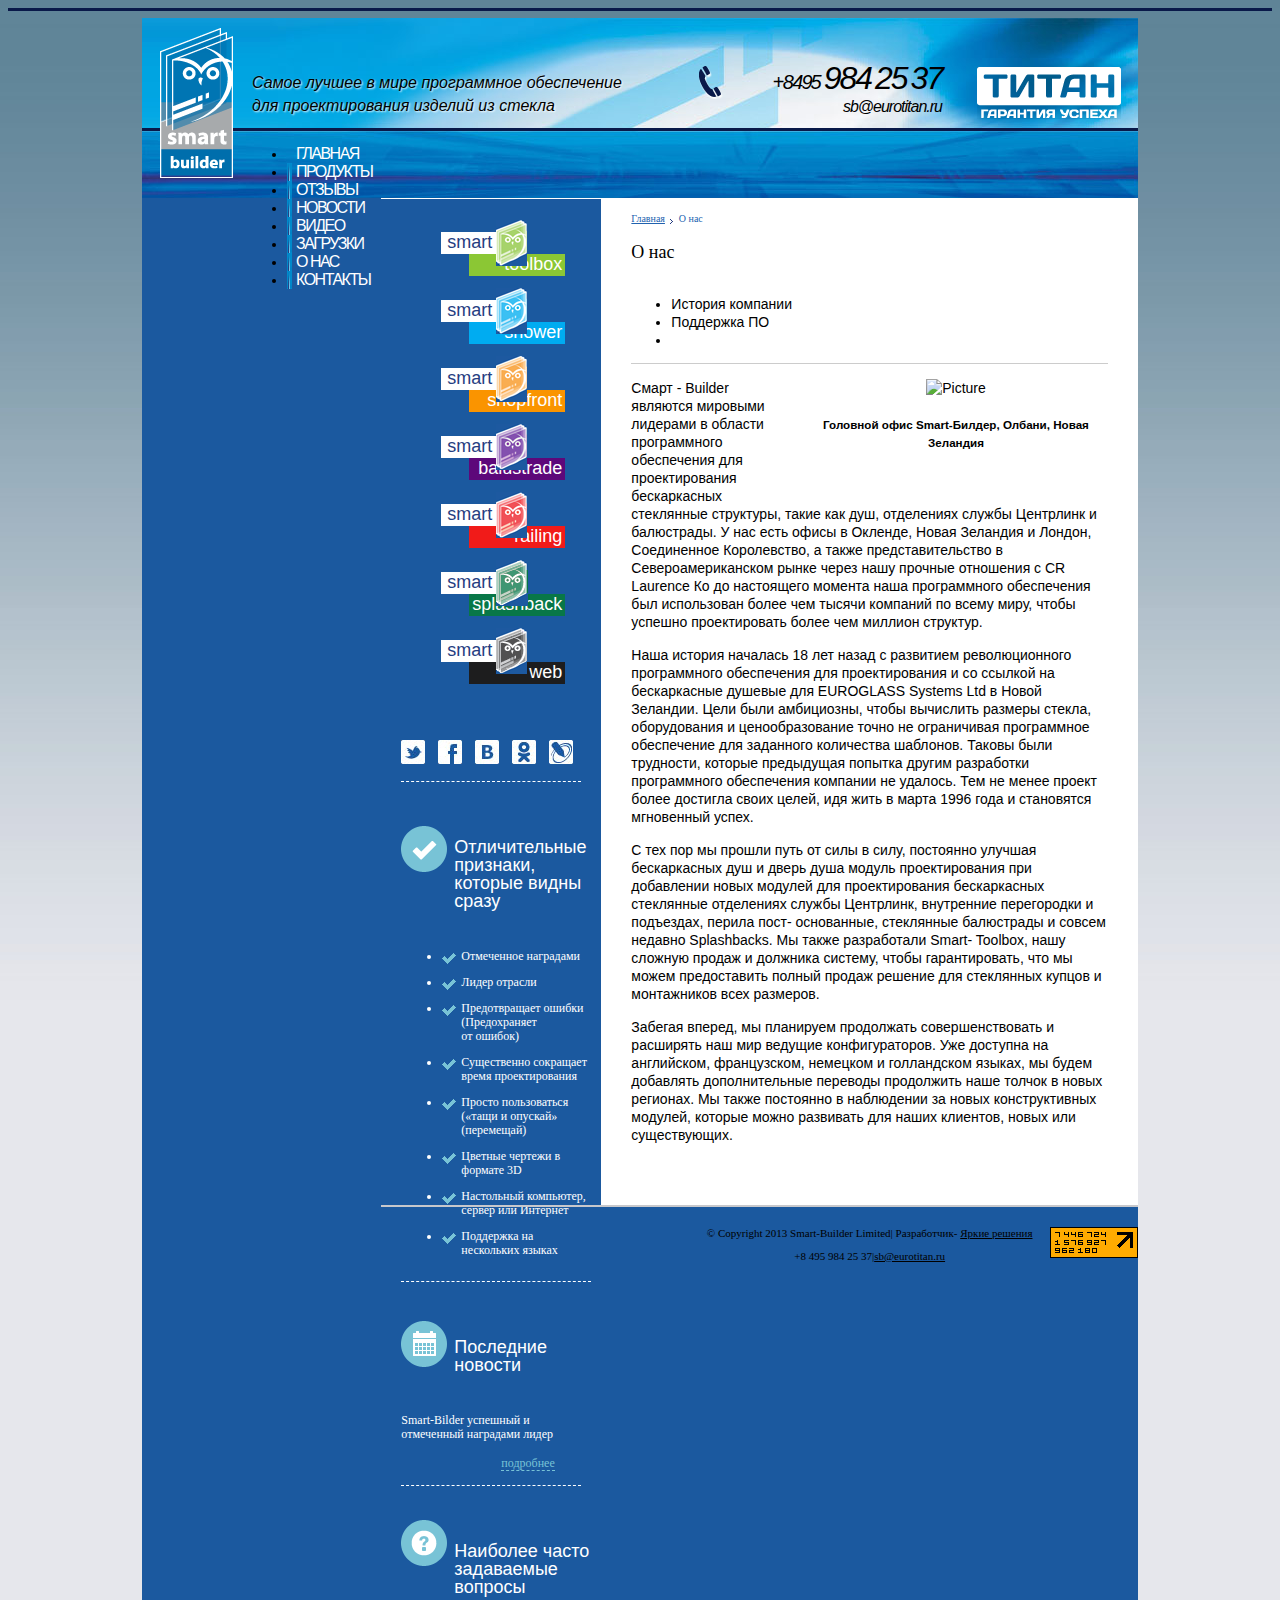
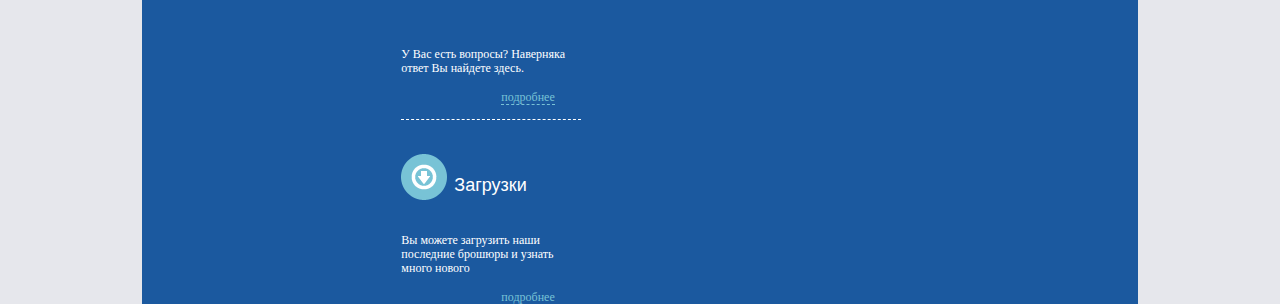
==== site/index_about.html @ ef4bef25 "change" ====
<!DOCTYPE html>
<html lang="en">
<head>
    <title>Home</title>
    <meta name = "format-detection" content = "telephone=no" />
    <meta charset="utf-8">
    <link rel="icon" href="images/favicon.ico" type="image/x-icon">
    <link rel="shortcut icon" href="images/favicon.ico" type="image/x-icon" />
    <link rel="stylesheet" type="text/css" media="screen" href="css/style.css">
    <script type="text/javascript" src="js/jquery.js"></script>
    <script type="text/javascript" src="js/superfish.js"></script>
	 <script type="text/javascript" src="js/tabs.js"></script>
	 <script src="js/script.js"></script>
	 <script type="text/javascript">
		$(window).load(function() {
			$( "#tabs" ).tabs();
		});
	 </script>
	<!--[if lt IE 8]>
   <div style=' clear: both; text-align:center; position: relative;'>
     <a href="http://windows.microsoft.com/en-US/internet-explorer/products/ie/home?ocid=ie6_countdown_bannercode">
       <img src="http://storage.ie6countdown.com/assets/100/images/banners/warning_bar_0000_us.jpg" border="0" height="42" width="820" alt="You are using an outdated browser. For a faster, safer browsing experience, upgrade for free today." />
    </a>
  </div>
<![endif]-->
    <!--[if lt IE 9]>
   	<script type="text/javascript" src="js/html5.js"></script>
    	<link rel="stylesheet" type="text/css" media="screen" href="css/ie.css">
    <![endif]-->
</head>
<body>
<div class="main">
<!--==============================header=================================-->
   	<header>
   		<a class="logo p_abs" href="index.html"><img src="images/6.png" alt="Picture"></a>
		<div class="header__top">
			<div class="wrapper">
				<div class="header_top__left f_left">Самое лучшее в мире программное обеспечение <br> для проектирования изделий из стекла</div>
				<div class="header_top__middle f_left">
					<div class="let_size1"><span class="let_size2">+ 8 495</span> 984 25 37</div>
					<span class="let_size3">sb@eurotitan.ru</span>
				</div>
				<div class="header_top__right f_left"href="/"><img src="images/5.png" alt="Picture"></div>
			</div>
		</div>
			
		<div class="header__bottom">			
			<nav class="f_left">
				<ul class="sf-menu">
					<li class="current bg_none"><a class="reg let" href="index.html">Главная</a></li>
					<li><a class="reg let" href="index-1.html">Продукты</a></li>
					<li><a class="reg let" href="index_testimonials.html">Отзывы</a></li>
					<li><a class="reg let" href="index_news.html">Новости</a></li>
					<li><a class="reg let" href="index-4.html">Видео</a></li>
					<li><a class="reg let" href="index-5.html">Загрузки</a></li>
					<li><a class="reg let" href="index_about.html">О нас</a></li>
					<li><a class="reg let" href="index-6.html">Контакты</a></li>
				</ul>
			
			</nav>
			<form id="search_form">
				<input type="text" class="search_text">
				<input type="submit" class="search_submit" value="">
			</form>
			<div class="clear"></div>
			
		</div>
    </header>
<!--==============================content================================-->
    <section id="content">
		<div class="wrapper">
			<div class="sitebar f_left sitebar__box text">
				
				<ul class="list1">
					<li><a href="#"><span class="list1_item">smart</span><img src="images/7.png" alt="Picture"><span class="list1_link lite_green">toolbox</span></a></li>
					<li><a href="#"><span class="list1_item">smart</span><img src="images/8.png" alt="Picture"><span class="list1_link blue">shower</span></a></li>
					<li><a href="#"><span class="list1_item">smart</span><img src="images/9.png" alt="Picture"><span class="list1_link orange">shopfront</span></a></li>
					<li><a href="#"><span class="list1_item">smart</span><img src="images/10.png" alt="Picture"><span class="list1_link purple">balustrade</span></a></li>
					<li><a href="#"><span class="list1_item">smart</span><img src="images/11.png" alt="Picture"><span class="list1_link red">railing</span></a></li>
					<li><a href="#"><span class="list1_item">smart</span><img src="images/12.png" alt="Picture"><span class="list1_link green">splashback</span></a></li>
					<li><a href="#"><span class="list1_item">smart</span><img src="images/13.png" alt="Picture"><span class="list1_link black">web</span></a></li>
				</ul>

				<div class="social_icons border_bottom">
					<a href="#"><img class="cont_pad" src="images/6.jpg" alt="Picture" /></a>
					<a href="#"><img src="images/7.jpg" alt="Picture"></a>
					<a href="#"><img src="images/8.jpg" alt="Picture"></a>
					<a href="#"><img src="images/9.jpg" alt="Picture"></a>
					<a href="#"><img src="images/10.jpg" alt="Picture"></a>
				</div >
				
				<div class="border_bottom mr_sitebar">
					<h4 class="title1 pd_top pad1">Отличительные признаки,<br>которые видны сразу</h4>
					<ul class="list2">
						<li class="img">Отмеченное наградами</li>
						<li class="img">Лидер отрасли</li>
						<li class="img">Предотвращает ошибки (Предохраняет <br> от ошибок)</li>
						<li class="img">Существенно сокращает время проектирования</li>
						<li class="img">Просто пользоваться («тащи и опускай» (перемещай)</li>
						<li class="img">Цветные  чертежи в формате 3D</li>
						<li class="img">Настольный компьютер, сервер или Интернет</li>
						<li class="img">Поддержка на нескольких языках</li>
					</ul>
				</div>
				
				<div class="border_bottom pd_bottom">
					<h4 class="title2 pad1">Последние новости</h4>
					<p>Smart-Bilder успешный и отмеченный наградами лидер</p>
					<a class="link_style" href="#">подробнее</a>
				</div>
				
				<div class="border_bottom pd_bottom">
					<h4 class="title3 pad1">Наиболее часто задаваемые вопросы</h4>
					<p>У Вас есть вопросы? Наверняка ответ Вы найдете здесь.</p>
					
					<a class="link_style" href="index_questions.html">подробнее</a>
				</div>
				
				<h4 class="title4 pad1">Загрузки</h4>
				<p>Вы можете загрузить наши последние брошюры и узнать много нового</p>
				<a class="link_style" href="#">подробнее</a>

			</div>
				<div class="content_box wrapper">
					<div class="breadcrump">
						<a class="link_style1 link_style2">Главная</a>
						<a class="link_style2 link_news_item" href="#">О нас</a>
						
					</div>
					<h1 class="smart_about_title1"> О нас</h1>
					<div id="tabs">
						<div class="tabs_navigation">
							<ul class="tabs_list">
								<li><a href="#tabs-1">История компании</a></li>
								<li><a href="#tabs-2">Поддержка ПО</a></li>
								<li><a href="#tabs-3"></a></li>
							</ul>
							<div class="clear"></div>
						</div>
					</div>
					<!-- Content Panel 1-->
					<div id="tabs-1">
						<div class="container_smart_about">
							<p class=" container_smart_about_box">
								<div class="container_smart_about_img f_right  al_center">
									<img src="images/smart_about_1.jpg" alt="Picture">
									<h5>Головной офис Smart-Билдер, Олбани, Новая <br> Зеландия </h5>
								</div>
							Смарт - Builder являются мировыми лидерами в области
							программного обеспечения для проектирования бескаркасных 
							стеклянные структуры, такие как душ, отделениях службы Центрлинк
							и балюстрады. У нас есть офисы в Окленде, Новая Зеландия и Лондон, Соединенное
							Королевство, а также представительство в Североамериканском рынке через нашу прочные
							отношения с CR Laurence Ко до настоящего момента наша программного обеспечения
							был использован более чем тысячи компаний по всему миру, чтобы успешно проектировать 
							более чем миллион структур.</p>
							<p> Наша история началась 18 лет назад с развитием революционного программного 
							обеспечения для проектирования и со ссылкой на бескаркасные душевые для EUROGLASS 
							Systems Ltd в Новой Зеландии. Цели были амбициозны, чтобы вычислить размеры стекла, 
							оборудования и ценообразование точно не ограничивая программное обеспечение для
							заданного количества шаблонов. Таковы были трудности, которые предыдущая попытка другим
							разработки программного обеспечения компании не удалось. Тем не менее проект более
							достигла своих целей, идя жить в марта 1996 года и становятся мгновенный успех.</p>
							<p>С тех пор мы прошли путь от силы в силу, постоянно улучшая бескаркасных душ и дверь
							душа модуль проектирования при добавлении новых модулей для проектирования бескаркасных
							стеклянные отделениях службы Центрлинк, внутренние перегородки и подъездах, перила 
							пост- основанные, стеклянные балюстрады и совсем недавно Splashbacks. Мы также 
							разработали Smart- Toolbox, нашу сложную продаж и должника систему, чтобы гарантировать,
							что мы можем предоставить полный продаж решение для стеклянных купцов и монтажников всех
							размеров.</p>
							<p>Забегая вперед, мы планируем продолжать совершенствовать и расширять наш мир ведущие 
							конфигураторов. Уже доступна на английском, французском, немецком и голландском языках,
							мы будем добавлять дополнительные переводы продолжить наше толчок в новых регионах. Мы 
							также постоянно в наблюдении за новых конструктивных модулей, которые можно развивать
							для наших клиентов, новых или существующих.
							
								
								
							
						</div>
					</div>
					<!-- Content Panel 1 END-->
					
					<!-- Content Panel 2-->
					<div id="tabs-2">
						
					</div>
					<!-- Content Panel 2 END-->
					
					<!-- Content Panel 3-->
					<div id="tabs-3">
					</div>
					<!-- Content Panel 3 END-->
				
				</div>
 <!--==============================footer=================================-->
    <footer class="p_rel">
		<div class="footer_box ">
		© Copyright 2013 Smart-Builder Limited| Разработчик- <a href="#">Яркие решения</a>
		<p>+8 495 984 25 37|<a href="#">sb@eurotitan.ru</a></p>
		</div>
		<div class="footer_img p_abs"><img src="images/18.png" alt="Picture"></div>
		
    </footer>
  </div>
</body>
</html>
---- site/css/style.css ----
@import "../css/reset.css";
@import "../css/superfish.css";
@import "../css/flexslider.css";
@import "../css/sveta.css";
article,aside,audio,canvas,command,datalist,details,embed,figcaption,figure,footer,header,hgroup,keygen,meter,nav,output,progress,section,source,video{display:block}mark,rp,rt,ruby,summary,time{display:inline}
/* Global properties ======================================================== */
html {width:100%}
html, body{height:100%;}
body {
  font-family:Verdana, sans-serif;
  font-size:14px;
  line-height:18px;
  color:#000;
  min-width:960px;
  background:url(../images/body_bg.jpg) 50% 0 repeat-x #e6e7ec;
  -webkit-text-size-adjust: none;
  border-top: 3px solid #091949;
  padding-top: 7px;
}

/*----------------------> Basic Classes <------------------*/
.reg {text-transform:uppercase;}
.f_left {float:left;}
.f_right {float:right;}
.al_right {text-align:right;}
.al_center {text-align:center;}
.main{margin:0 auto;width: 996px;}
.it{font-style:italic;}
.let{letter-spacing:-1.5px;}
.let1{letter-spacing:-0.5px;}

/*----------------------> Indents Zero <------------------*/

.m_bot_zero{ margin-bottom:0 !important;}
.m_left_zero{ margin-left:0 !important;}
.p_bot_zero{ padding-bottom:0 !important;}
.p_left_zero{ padding-left:0 !important;}

/*----------------------> Positions <------------------*/
.p_abs{position: absolute;}
.p_rel{position: relative;}
.p_fix{position: fixed;}
.clear {clear:both;width:100%;line-height:0;font-size:0;}
.wrapper {overflow:hidden}
.f_elem *:first-child{margin-top: 0 !important;}
.f_elem1 *:first-child{margin-top: 0 !important;border: none !important;}

.bg_none{ background:none !important;}

/*----------------------> Displays <------------------*/

.d_block{ display:block;}
.d_in-block{ display:inline-block;}

/*----------------------> Basic Colors <------------------*/
.lite_green{
background:#8bc734;
}
.blue{
	background:#00acf1;
}
.orange{
	background:#fa9400;
}
.purple{
	background:#5d087a;
}
.red{
	background:#f11b19;
}
.green{
	background:#087747;
}
.black{
	background:#1d1d1e;
}
.letter_color{
	color:#7695c6;
}
/*----------------------> Links And buttons <------------------*/
.fn_weight{
	font-weight:bold;
}
a {
  color:#000000;
  outline:none;
  text-decoration:none;
  cursor:pointer;
}
a:hover{
  color: #2162af;
}
 .link_style:hover a{
  color:#fff;
  text-decoration:none;
}
.link_style{
	/*font:18px Arial;*/
	color:#78c3d6;
	border-bottom:1px dashed #78c3d6;
	margin-left:100px;
}

.link_style:hover {
    color: #fff;
    border-color: #fff;
}
.link_style1{
	text-decoration:underline;
}
.link_style2{
	font:10px Verdana;
	color:#2162af;
}

.button{
  display:inline-block;
  padding:0 0 0 0;
  margin: 0 0 0 0;
  font-size: px;
  line-height: px;
  color:#;
 }
.button:hover{
  background:;
  color:#000;
}
.link_m_top{
	margin-top:46px;
}
.content_box a:hover{
  color: #091949;
}

/*======================> Header <======================*/

header {position: relative;}
header h1{}
header h1 a {
  display:block;
  width:278px;
  height:85px;
  background:url(../images/logo.png) 0 0 no-repeat;
  text-decoration:none;
  text-indent:-9999px;
}
.header__top{
	height:110px;
	background:url(../images/1.jpg);
	border-bottom:3px solid #091949;
}
.header_top__middle{
	width:251px;
	letter-spacing:-1px;
	padding:42px 0 0 21px;
	font-style: italic;
	text-align: right;
	word-spacing: -3px;
	background: url("../images/16.png") 27px 46px no-repeat;	
}
 .header_top__middle span{
    display: inline-block;
    padding-top: 10px;
}
 .header_top__middle .let_size1{
    margin-bottom: -3px;
    letter-spacing: -2px;
}

.header_top__left{
	width: 418px;
	padding: 53px 0px 0 110px;
	text-shadow: 1px 1px 2px white;
	font-size: 16px;
	line-height: 23px;
	font-style: italic;	
}

.header_top__right{
	width:150px;
	padding:49px 0 0 35px;
}
.header__bottom{
	height:67px;
	background:url(../images/2.jpg);
}
.logo{
	top: 10px;
	left:18px;
}
.seach{
	padding:17px 17px 0 0;
}

#search_form{
  background: url("../images/search_form.png") no-repeat;
  width: 213px;
  height: 34px;
  float: right;
  margin: 17px 17px 0 0 ;
  overflow: hidden;
}

.search_text{
  border: none;
  background: none;
  float: left;
  margin: 0;
  width: 165px;
  color: #fff;
  font-family:Verdana, sans-serif;
  font-size:14px;
  line-height:18px;
  padding: 7px 0 0 10px;
}

.search_submit{
  width: 34px;
  height: 34px;
  cursor: pointer;
  float: right;
  margin: 0;
  outline: none;
  border: none;
  background: url("../images/search_icon.png") 6px 9px no-repeat;
}

.header__bottom{
	padding-left:105px;
}
.header__bottom nav li a {
	font:16px Arial;
	color:#fff;
	padding:24px 9px 10px;
}
.header__bottom li{
	background:url(../images/14.png) 0 0 no-repeat;
	background-position:0 0px;
}
.header__bottom nav li a:hover{
  color: #000;
}
.let_size1{
	font-size: 32px;
	line-height: 36px;
	letter-spacing:-1px;
}
.let_size2{
	font-size:20px;
	line-height: 24px;
}
.let_size3{
	font-size:16px;
	margin-top:-5px;
}

/*=====================> Content ========================*/
#content {
	padding:0px 0px 0px 0px;
	min-height: 1500px;
	background:#1b599f;
}
.cont_pad{
	padding:0 0 0 0 !important;
}
.cont_pad{padding:0 0 0 0 !important;}

  .tabs_navigation{
    border-bottom: 1px solid #cccccc;
  }
    .ui-tabs-nav li{
      float: left;
      border-radius: 5px 5px 0 0;
      margin: 0 1px;
      background: #f5f5f5;
      position: relative;
      box-shadow: inset 0 5px 5px #e7e7e7;
    }
    .ui-tabs-nav li:first-child{width: 79px;}
    .ui-tabs-nav li a{
      display: block;
      padding: 11px 14px 7px;
      font-size: 12px;
      color: #565656;
    }
    .ui-tabs-nav li.ui-state-active{
      background-color: #78c3d6;
      box-shadow: inset 0 5px 5px #45adc7;
    }
      .ui-tabs-nav li.ui-state-active:after{
        display: block;
        position: absolute;
        left: 50%;
        bottom: -5px;
        background: url("../images/active_stripe.png") no-repeat;
        width: 10px;
        height: 5px;
        margin: 0 0 0 -5px;
        content: "";
	}
		.ui-tabs-nav li.ui-state-active a{
        color: #091949;
	}
  .ui-tabs-panel{
    padding: 25px 0;
  }
.sitebar{
	width:180px;
	color:#fff;
	border-top:1px solid #fff;
}
.sitebar__box{
	padding:21px 20px 0 20px;
}
.content_box{
	background:#ffffff;
	padding:5px 30px 46px 30px;
}
.breadcrump{
  padding: 5px 0 5px;
}
.list4_item1 .img, .list4_item2 .img {
	padding-left:20px;
}
.list4_item1{
	padding-bottom:15px;
}
.list4_item2{
	padding-bottom:30px;
}
.content_box span  {
	display:inline-block;
	margin-bottom:5px;
}
.container_box1{
	background:#dd6717;
	border-radius:10px;
	width:246px; 
	margin:20px -20px 20px 0px;
	padding:20px 32px 0px 18px;
}
.list5_item{
	padding-bottom:20px;
}
.container_box2{
	background:#0081b6;
	border-radius:10px;
	width:380px;
	padding:24px 40px 16px 20px;
}
.social_icons{
	padding:20px 0 14px 0;
}
.social_icons img{
	padding-left:10px;
}
.social_icons img :first-child{
	padding-left:0px;
}
.border_bottom{
	border-bottom:1px dashed #fff;
}
.br_none{
	border-right:none !important;
}
.pd_bottom{
	padding-bottom:15px;
}
.content_box table{
	width:100%;
	margin-bottom:10px;
}
.content_box table,.list7{
	font:12px Verdana;
	line-height:18px;
}
.cont_title2{
	padding-bottom:15px;
}
.content_box table tr {
	height:30px;
	border-bottom:1px solid #cccccc !important;
	border-top:1px solid #cccccc !important;
	padding:10px 0 10px 10px;
}
.mr_sitebar{
	margin-right:-10px;
}


/*=====================> Paragraphs ========================*/

p {margin-bottom:15px;}
.p1{ padding-bottom:45px;}
.p2{ padding-bottom:60px;}
.p3{ padding-bottom:50px;}
.p4{ padding-bottom:30px;}
.p5{ padding-bottom:15px;}
.p6{ padding-bottom:45px;}
.p7{ margin-bottom:30px;}
.p8{ margin-bottom:5px;}
.p9{ margin-bottom:46px !important;}
/*=====================> Lists ========================*/
.list1{

}
.list1  img{
	position:absolute;
	top:-4px;
	left:55px;
}
.list1 li{
	display:inline-block;
	margin-bottom:24px;
}
.list1 a{
	position:relative;
	padding:8px 0 5px;
	text-align:left;
	font:18px Arial;
}

.list1_item, .list1_link{
	display:inline-block;
	height:22px;
}
.list1_item{
	padding-left:6px;
	width:50px;
	background:#fff;
	text-align:left;
	color:#263d81;
}
.list1_link{
	width:93px;
	text-align:right;
	color:#fff;
	margin-left:28px;
	padding-right:3px;
}
.list2{}
.list2 li{
  padding:0 0 12px 20px;
}
.img{
	background:url(../images/15.png)0 3px no-repeat;
}
.list2 a{}

.list3{}
.list3 li{
  background:url(../images/15.png) no-repeat;
  padding-left:20px;
 }



/*=====================> Titles ========================*/
h1{
	font:18px Verdana;
	line-height:18px;
}
h2,h3,h4{
  font-weight:normal;
}
h3{
	font:14px Verdana;
	line-height:18px;
	color:#fff;
	font-weight:bold;
}
 h3{
	padding-bottom:10px;
}
h4{
	font-family:Arial, sans-serif;
    font-size:18px;
    line-height:18px;
    color:#fff;
}
h4.pad1{
	padding: 32px 0 15px 53px;
}
.pd_top{
	padding-top:20px;
}
.title1{
	background:url(../images/1.png)0 20px no-repeat;
}

.title2{
	 background:url(../images/2.png)0 15px no-repeat;
}
.title3{
	 background:url(../images/3.png)0 10px no-repeat;
	 display:inline-block;
	 width:140px;
}
.title4{
	 background:url(../images/4.png)0 10px no-repeat;
}

.text{
	font:12px Verdana;
	line-height:14px;
	color:#fff;
	font-style:Regular;
}
.title2.icon1{

}
.title2.icon2{
  
}
.t_ind{ margin-bottom:px;}
.t_ind1{ margin-bottom:px;}
.t_ind2{ margin-bottom:px;}

.cont_title1{
  margin-bottom: 17px;
}

/*================================>> GOOGLE FONTS  <<========================================*/



/*================================>> hovers <<========================================*/
a{
    -webkit-transition: all 0.7s ease;
    -moz-transition: all 0.7s ease;
    -o-transition: all 0.7s ease;
    transition: all 0.7s ease;
}
a:hover{
    -webkit-transition: all 0.3s ease;
    -moz-transition: all 0.3s ease;
    -o-transition: all 0.3s ease;
    transition: all 0.3s ease;
}
/*================================>> Contact Form <<========================================*/
#contact-form {
  padding:0px 0 0 0;
  position: relative;
}
#contact-form .success{
  display: block;
  position: absolute;
  width: 100%;
  top: 0;
  left:0;
  z-index: 99;
  background: #fff;
  border: 1px solid #000;
  text-align: center;
  padding: 20px 0;
}
#contact-form textarea, #contact-form input {
  margin:0;
  font-size:12px;
  border:1px solid #e7e7e7;
  color:#969696;
  padding:7px 10px;
  outline:none;
  position:relative;
  font-family:Arial, Helvetica, sans-serif;
  background:#fff;
  -webkit-box-sizing: border-box;
  -moz-box-sizing: border-box;
  box-sizing: border-box;
}
#contact-form input {
  width:347px;
}
#contact-form textarea {
  overflow:auto;
  width:433px;
  height:172px;
  resize:none;
  float:left;
  margin: 0 0 0 0;
}
  
#contact-form label {
  display:inline-block;
  position: relative;
  min-height:45px;
  overflow:hidden;
 }
#contact-form label.message {
  display:block;
  padding-bottom:0;
}
#contact-form .button {
  margin-left:8px;
}
#contact-form .error, #contact-form .empty, #contact-form .success {display:none;}
#contact-form .error, #contact-form .empty {
  text-align:left;
  color:red;
  font-size:11px;
  position: absolute;
  right: 10px;
  top: 5px;
}
#contact-form .buttons2 {
  overflow:hidden;
  text-align:right;
  position:relative;
  clear:both;
  padding-top:25px;
}
#contact-form .buttons2 a {
	cursor:pointer;
	margin-top:0;
	text-align:center;
}
#contact-form span{
  display:block;
  margin: 0px 0 0 5px;
 }

.map_wrapper{
  overflow:hidden;
  display:inline-block;
  margin-bottom:26px;
}


/*================================>> Contacts Info <<========================================*/
#map_canvas {
   width:411px;
   height:237px;
}
.adress{}
.adress span{
  display:inline-block;
  width:74px;
}
.adress dt{ margin-bottom:14px;}

.demo{}
.demo:hover{ text-decoration:underline;}
/*
<dl class="adress">
  <dt><strong>8901 Marmora Road,<br>Glasgow, D04 89GR.</strong></dt>
  <dd><span>Freephone:</span>+1 800 559 6580</dd>
  <dd><span>Telephone:</span>+1 800 603 6035</dd>
  <dd><span>FAX:</span>+1 800 889 9898</dd>
  <dd>E-mail: <a href="#" class="demo">mail@demolink.org</a></dd>
</dl>
<div class="social">
	<a href="#" title="RSS"><img src="images/soc1.png" alt=""></a>
	<a href="#" title="Twitter"><img src="images/soc2.png" alt=""></a>
	<a href="#" title="Facebook"><img src="images/soc3.png" alt=""></a>
	<a href="#" title="Google +"><img src="images/soc4.png" alt=""></a>
</div>
*/

/*================================>> Footer <<========================================*/
footer {
	font:11px Verdana;
	text-align:center;
	border-top:2px solid #c7c8cc;
	padding:20px 0 34px 0;
	color:#000;
}
footer  a{
	text-decoration:underline;
	color:#000;
}

.footer_img{
	right:0;
	top:20px;
}
footer .social a:first-child{margin: 0 0 0 0;}
footer .social a:hover img{
  margin-top:-32px;
}
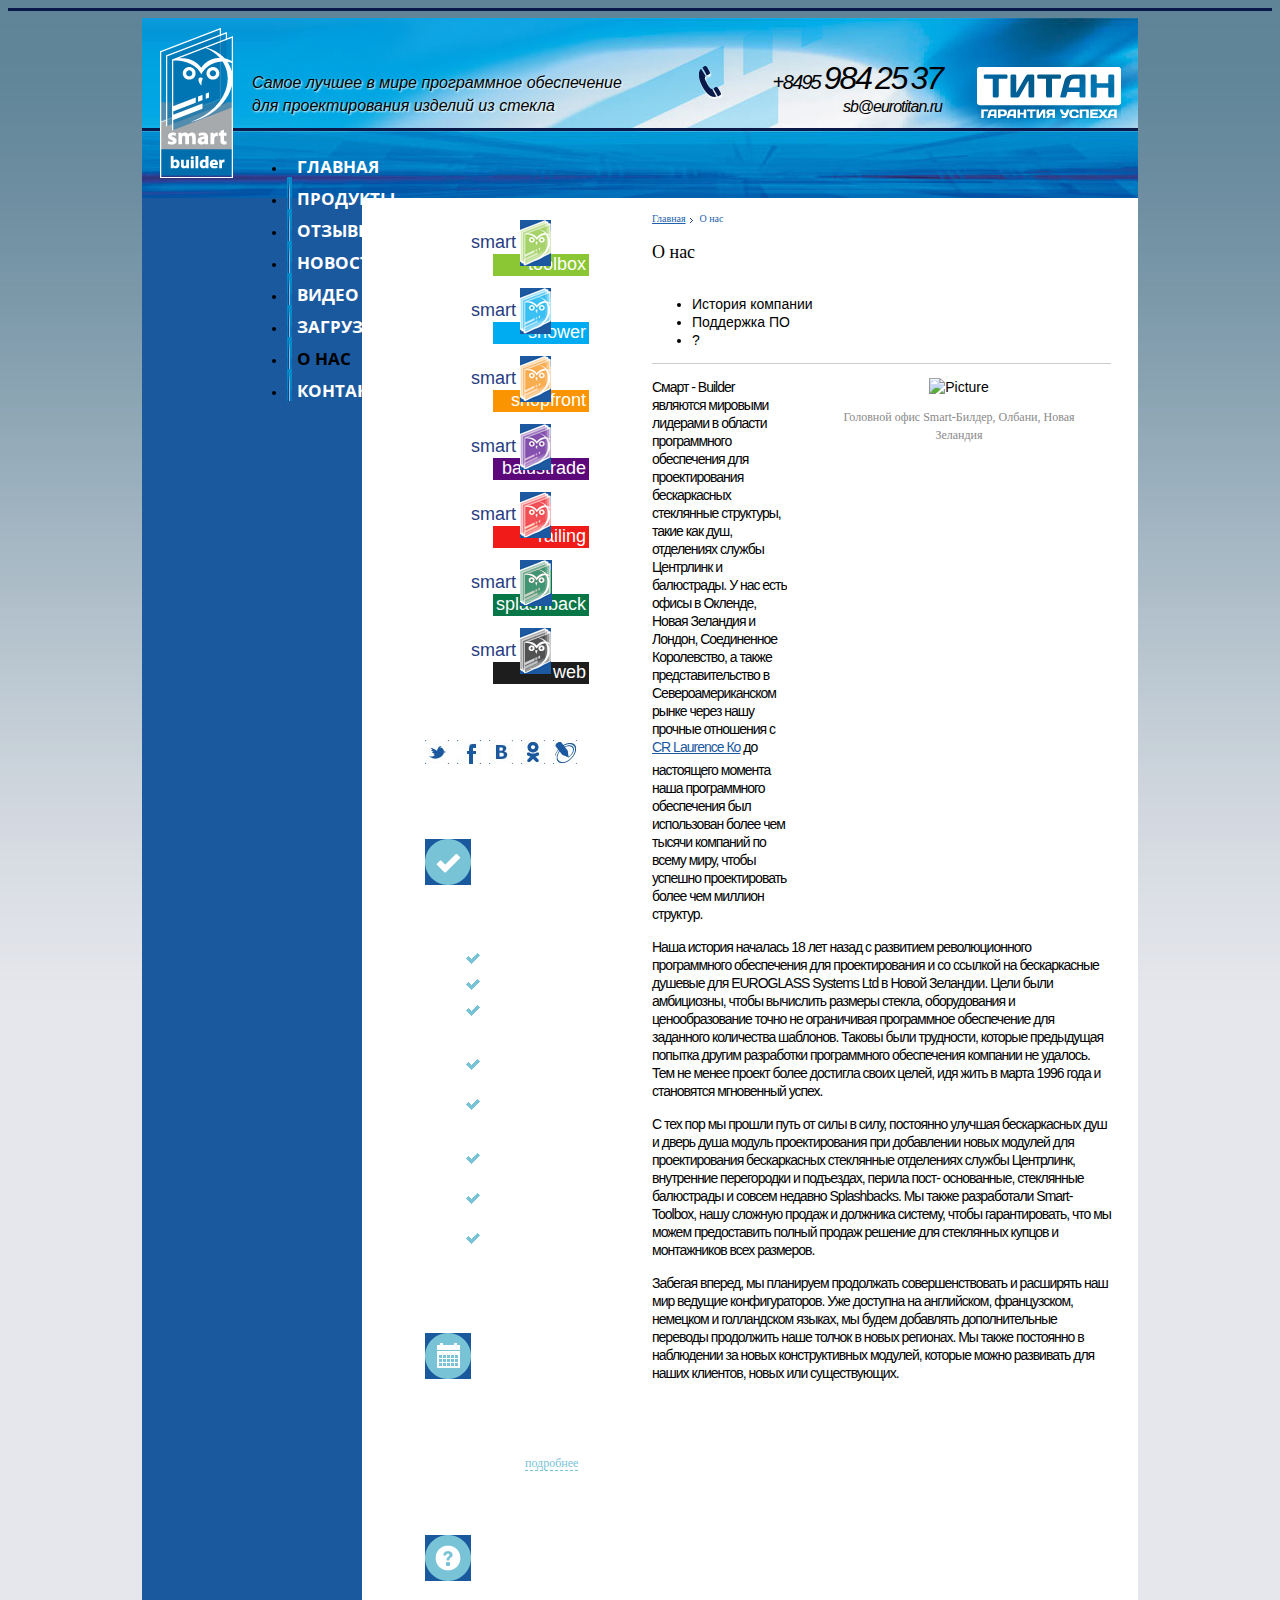
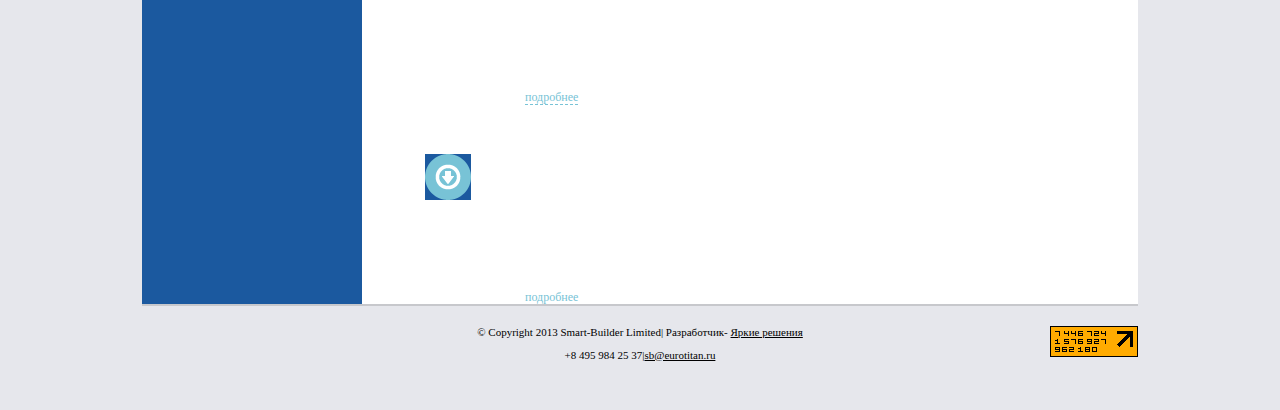
==== commit d5bc38da: "last version" ====
--- a/site/index_about.html
+++ b/site/index_about.html
@@ -1,5 +1,7 @@
 <!DOCTYPE html>
-<html lang="en">
+<!--[if IE 8]><html class="ie8"><![endif]-->
+<!--[if IE 9]><html class="ie9"><![endif]-->
+<!--[if (gt IE 9)|!(IE)]><!--><html lang="ru"><!--<![endif]>-->
 <head>
     <title>Home</title>
     <meta name = "format-detection" content = "telephone=no" />
@@ -8,7 +10,6 @@
     <link rel="shortcut icon" href="images/favicon.ico" type="image/x-icon" />
     <link rel="stylesheet" type="text/css" media="screen" href="css/style.css">
     <script type="text/javascript" src="js/jquery.js"></script>
-    <script type="text/javascript" src="js/superfish.js"></script>
 	 <script type="text/javascript" src="js/tabs.js"></script>
 	 <script src="js/script.js"></script>
 	 <script type="text/javascript">
@@ -16,16 +17,8 @@
 			$( "#tabs" ).tabs();
 		});
 	 </script>
-	<!--[if lt IE 8]>
-   <div style=' clear: both; text-align:center; position: relative;'>
-     <a href="http://windows.microsoft.com/en-US/internet-explorer/products/ie/home?ocid=ie6_countdown_bannercode">
-       <img src="http://storage.ie6countdown.com/assets/100/images/banners/warning_bar_0000_us.jpg" border="0" height="42" width="820" alt="You are using an outdated browser. For a faster, safer browsing experience, upgrade for free today." />
-    </a>
-  </div>
-<![endif]-->
     <!--[if lt IE 9]>
-   	<script type="text/javascript" src="js/html5.js"></script>
-    	<link rel="stylesheet" type="text/css" media="screen" href="css/ie.css">
+   		<script type="text/javascript" src="js/html5.js"></script>
     <![endif]-->
 </head>
 <body>
@@ -46,15 +39,15 @@
 			
 		<div class="header__bottom">			
 			<nav class="f_left">
-				<ul class="sf-menu">
-					<li class="current bg_none"><a class="reg let" href="index.html">Главная</a></li>
-					<li><a class="reg let" href="index-1.html">Продукты</a></li>
-					<li><a class="reg let" href="index_testimonials.html">Отзывы</a></li>
-					<li><a class="reg let" href="index_news.html">Новости</a></li>
-					<li><a class="reg let" href="index-4.html">Видео</a></li>
-					<li><a class="reg let" href="index-5.html">Загрузки</a></li>
-					<li><a class="reg let" href="index_about.html">О нас</a></li>
-					<li><a class="reg let" href="index-6.html">Контакты</a></li>
+				<ul class="sf-menu reg">
+					<li><a href="index.html">Главная</a></li>
+					<li><a href="index_products.html">Продукты</a></li>
+					<li><a href="index_testimonials.html">Отзывы</a></li>
+					<li><a href="index_news.html">Новости</a></li>
+					<li><a href="video.html">Видео</a></li>
+					<li><a href="downloads.html">Загрузки</a></li>
+					<li class="current"><a href="index_about.html">О нас</a></li>
+					<li><a href="contact.html">Контакты</a></li>
 				</ul>
 			
 			</nav>
@@ -69,7 +62,7 @@
 <!--==============================content================================-->
     <section id="content">
 		<div class="wrapper">
-			<div class="sitebar f_left sitebar__box text">
+			<div class="sidebar f_left sidebar__box text">
 				
 				<ul class="list1">
 					<li><a href="#"><span class="list1_item">smart</span><img src="images/7.png" alt="Picture"><span class="list1_link lite_green">toolbox</span></a></li>
@@ -89,7 +82,7 @@
 					<a href="#"><img src="images/10.jpg" alt="Picture"></a>
 				</div >
 				
-				<div class="border_bottom mr_sitebar">
+				<div class="border_bottom mr_sidebar">
 					<h4 class="title1 pd_top pad1">Отличительные признаки,<br>которые видны сразу</h4>
 					<ul class="list2">
 						<li class="img">Отмеченное наградами</li>
@@ -130,53 +123,50 @@
 					<h1 class="smart_about_title1"> О нас</h1>
 					<div id="tabs">
 						<div class="tabs_navigation">
-							<ul class="tabs_list">
+							<ul class="tabs_about_list">
 								<li><a href="#tabs-1">История компании</a></li>
 								<li><a href="#tabs-2">Поддержка ПО</a></li>
-								<li><a href="#tabs-3"></a></li>
+								<li><a href="#tabs-3">?</a></li>
 							</ul>
 							<div class="clear"></div>
 						</div>
-					</div>
+					
 					<!-- Content Panel 1-->
 					<div id="tabs-1">
-						<div class="container_smart_about">
-							<p class=" container_smart_about_box">
-								<div class="container_smart_about_img f_right  al_center">
-									<img src="images/smart_about_1.jpg" alt="Picture">
-									<h5>Головной офис Smart-Билдер, Олбани, Новая <br> Зеландия </h5>
-								</div>
-							Смарт - Builder являются мировыми лидерами в области
+						<div class="container_about">
+							<div class="container_about_img f_right  al_center">
+								<img src="images/smart_about_1.jpg" alt="Picture">
+								<p class="font_style1">Головной офис Smart-Билдер, Олбани, Новая <br> Зеландия </p>
+							</div>
+							<p class="fn_style7 wrapper">Смарт - Builder являются мировыми лидерами в области
 							программного обеспечения для проектирования бескаркасных 
 							стеклянные структуры, такие как душ, отделениях службы Центрлинк
 							и балюстрады. У нас есть офисы в Окленде, Новая Зеландия и Лондон, Соединенное
 							Королевство, а также представительство в Североамериканском рынке через нашу прочные
-							отношения с CR Laurence Ко до настоящего момента наша программного обеспечения
+							отношения с <span class="link_style1"> CR Laurence Ко</span> до настоящего момента наша программного обеспечения
 							был использован более чем тысячи компаний по всему миру, чтобы успешно проектировать 
 							более чем миллион структур.</p>
-							<p> Наша история началась 18 лет назад с развитием революционного программного 
+							
+							<p class="fn_style7"> Наша история началась 18 лет назад с развитием революционного программного 
 							обеспечения для проектирования и со ссылкой на бескаркасные душевые для EUROGLASS 
 							Systems Ltd в Новой Зеландии. Цели были амбициозны, чтобы вычислить размеры стекла, 
 							оборудования и ценообразование точно не ограничивая программное обеспечение для
 							заданного количества шаблонов. Таковы были трудности, которые предыдущая попытка другим
 							разработки программного обеспечения компании не удалось. Тем не менее проект более
 							достигла своих целей, идя жить в марта 1996 года и становятся мгновенный успех.</p>
-							<p>С тех пор мы прошли путь от силы в силу, постоянно улучшая бескаркасных душ и дверь
+							<p class="fn_style7">С тех пор мы прошли путь от силы в силу, постоянно улучшая бескаркасных душ и дверь
 							душа модуль проектирования при добавлении новых модулей для проектирования бескаркасных
 							стеклянные отделениях службы Центрлинк, внутренние перегородки и подъездах, перила 
 							пост- основанные, стеклянные балюстрады и совсем недавно Splashbacks. Мы также 
 							разработали Smart- Toolbox, нашу сложную продаж и должника систему, чтобы гарантировать,
 							что мы можем предоставить полный продаж решение для стеклянных купцов и монтажников всех
 							размеров.</p>
-							<p>Забегая вперед, мы планируем продолжать совершенствовать и расширять наш мир ведущие 
+							<p class="fn_style7">Забегая вперед, мы планируем продолжать совершенствовать и расширять наш мир ведущие 
 							конфигураторов. Уже доступна на английском, французском, немецком и голландском языках,
 							мы будем добавлять дополнительные переводы продолжить наше толчок в новых регионах. Мы 
 							также постоянно в наблюдении за новых конструктивных модулей, которые можно развивать
-							для наших клиентов, новых или существующих.
-							
-								
-								
-							
+							для наших клиентов, новых или существующих.</p>
+						
 						</div>
 					</div>
 					<!-- Content Panel 1 END-->
@@ -191,8 +181,10 @@
 					<div id="tabs-3">
 					</div>
 					<!-- Content Panel 3 END-->
-				
 				</div>
+			</div>
+		</div>
+	</section>	
  <!--==============================footer=================================-->
     <footer class="p_rel">
 		<div class="footer_box ">
--- a/site/css/style.css
+++ b/site/css/style.css
@@ -2,6 +2,7 @@
 @import "../css/superfish.css";
 @import "../css/flexslider.css";
 @import "../css/sveta.css";
+@import url(http://fonts.googleapis.com/css?family=Open+Sans+Condensed:300,700,300italic&subset=latin,cyrillic-ext,cyrillic);
 article,aside,audio,canvas,command,datalist,details,embed,figcaption,figure,footer,header,hgroup,keygen,meter,nav,output,progress,section,source,video{display:block}mark,rp,rt,ruby,summary,time{display:inline}
 /* Global properties ======================================================== */
 html {width:100%}
@@ -28,6 +29,11 @@
 .it{font-style:italic;}
 .let{letter-spacing:-1.5px;}
 .let1{letter-spacing:-0.5px;}
+.clearfix:after{
+  content:"";
+  display:block;
+  clear:both;
+}
 
 /*----------------------> Indents Zero <------------------*/
 
@@ -44,8 +50,7 @@
 .wrapper {overflow:hidden}
 .f_elem *:first-child{margin-top: 0 !important;}
 .f_elem1 *:first-child{margin-top: 0 !important;border: none !important;}
-
-.bg_none{ background:none !important;}
+.sf-menu li:first-child{ background:none !important;}
 
 /*----------------------> Displays <------------------*/
 
@@ -54,30 +59,81 @@
 
 /*----------------------> Basic Colors <------------------*/
 .lite_green{
-background:#8bc734;
+  background:#8bc734;
+  border-color:#8bc734;
 }
 .blue{
 	background:#00acf1;
+  border-color:#00acf1;
 }
 .orange{
 	background:#fa9400;
+  border-color:#fa9400;
 }
 .purple{
 	background:#5d087a;
+  border-color:#5d087a;
 }
 .red{
 	background:#f11b19;
+  border-color:#f11b19;
 }
 .green{
 	background:#087747;
+  border-color:#087747;
 }
 .black{
 	background:#1d1d1e;
+  border-color:#1d1d1e;
 }
 .letter_color{
 	color:#7695c6;
 }
+.b_color{
+  color:#000;
+}
+.light_purple{
+  background:#f15342;
+}
+.l_purple_2{
+  background:#989acc;
+}
+.l_purple_3{
+  background:#5f6db4;
+}
 /*----------------------> Links And buttons <------------------*/
+a[href^="mailto:"]{color:#2162af;}
+a[href^="mailto:"]:hover{color:#000;}
+.go_to_top{
+  font-size:.9em;
+  color:#78c3d6;
+  border-bottom:1px dashed #78c3d6;
+  display:inline-block;
+  margin-bottom:45px;
+}
+.go_to_top:hover{
+  color:#000;
+  border-color:#000;
+}
+.buttons_sc{
+  margin:20px 0 9px;
+}
+.button_sc:first-child{
+  margin-left:0;
+}
+.button_sc{
+  display:block;
+  border-radius:10px;
+  border:2px solid #fff;
+  color:#fff;
+  font-weight:bold;
+  padding:10px;
+  min-width:173px;
+  box-sizing:border-box;
+  -moz-box-sizing:border-box;
+  font-size:.9em;
+  margin-left:-2px;
+}
 .fn_weight{
 	font-weight:bold;
 }
@@ -88,7 +144,7 @@
   cursor:pointer;
 }
 a:hover{
-  color: #2162af;
+  color:#2162af;
 }
  .link_style:hover a{
   color:#fff;
@@ -112,7 +168,12 @@
 	font:10px Verdana;
 	color:#2162af;
 }
-
+.link_style8{
+	color:#2162af;
+}
+.link_style9{
+	color:#1b599f;
+}
 .button{
   display:inline-block;
   padding:0 0 0 0;
@@ -229,15 +290,18 @@
 	padding-left:105px;
 }
 .header__bottom nav li a {
-	font:16px Arial;
+	font-family: 'Open Sans Condensed', sans-serif;
+  font-weight:bold;
+  font-size:1.2em;
 	color:#fff;
-	padding:24px 9px 10px;
-}
-.header__bottom li{
+	padding:10px;
+}
+.header__bottom nav li{
 	background:url(../images/14.png) 0 0 no-repeat;
 	background-position:0 0px;
-}
-.header__bottom nav li a:hover{
+  padding-top:13px;
+}
+.header__bottom nav li a:hover,.header__bottom nav li.current a{
   color: #000;
 }
 .let_size1{
@@ -257,8 +321,7 @@
 /*=====================> Content ========================*/
 #content {
 	padding:0px 0px 0px 0px;
-	min-height: 1500px;
-	background:#1b599f;
+	background:url("../images/main_1.png") repeat-y;
 }
 .cont_pad{
 	padding:0 0 0 0 !important;
@@ -267,7 +330,8 @@
 
   .tabs_navigation{
     border-bottom: 1px solid #cccccc;
-  }
+}
+
     .ui-tabs-nav li{
       float: left;
       border-radius: 5px 5px 0 0;
@@ -304,17 +368,17 @@
   .ui-tabs-panel{
     padding: 25px 0;
   }
-.sitebar{
+.sidebar{
 	width:180px;
 	color:#fff;
 	border-top:1px solid #fff;
 }
-.sitebar__box{
+.sidebar__box{
 	padding:21px 20px 0 20px;
 }
 .content_box{
 	background:#ffffff;
-	padding:5px 30px 46px 30px;
+	padding:5px 27px 46px;
 }
 .breadcrump{
   padding: 5px 0 5px;
@@ -351,11 +415,9 @@
 .social_icons{
 	padding:20px 0 14px 0;
 }
-.social_icons img{
-	padding-left:10px;
-}
-.social_icons img :first-child{
-	padding-left:0px;
+.social_icons a{
+  display:inline-block;
+  margin-right:5px;
 }
 .border_bottom{
 	border-bottom:1px dashed #fff;
@@ -366,25 +428,915 @@
 .pd_bottom{
 	padding-bottom:15px;
 }
-.content_box table{
-	width:100%;
-	margin-bottom:10px;
-}
-.content_box table,.list7{
+.list7{
 	font:12px Verdana;
 	line-height:18px;
 }
 .cont_title2{
 	padding-bottom:15px;
 }
+.mr_sidebar{
+	margin-right:-10px;
+}
+.popup_wrap{
+  width:100%;
+  height:100%;
+  position:fixed;
+  top:0;
+  left:0;
+  bottom:0;
+  right:0;
+  background:rgba(0,0,0,0.75);
+  z-index:10;
+  display:none;
+}
+.ie8 .popup_wrap{
+  background:url("../images/popup_bg_ie.png") repeat;
+}
+.popup{
+  width:754px;
+  position:absolute;
+  top:50%;
+  left:50%;
+  margin:0 0 0 -377px;
+  padding:30px 20px;
+  background:#fafafa;
+}
+.popup.type_2{
+  width:432px;
+  margin-left:-216px;
+  padding:60px 20px;
+  color:#4d4d4d;
+}
+.close_button{
+  width:32px;
+  height:32px;
+  background:transparent url("../images/close_button.png") no-repeat;
+  border:none;
+  cursor:pointer;
+  position:absolute;
+  top:15px;
+  right:15px;
+  -webkit-transition:-webkit-transform .5s ease;
+  transition:transform .5s ease;
+}
+.close_button:hover,#fancybox-close:hover{
+  -webkit-transform:rotate(360deg);
+  transform:rotate(360deg);
+}
+.sc_links_container{
+  margin:35px 0 10px;
+}
+.sc_links_container .sc_link:nth-child(2n+1){
+  margin-left:0;
+}
+.sc_link{
+  display:block;
+  min-width:342px;
+  box-sizing:border-box;
+  -moz-box-sizing:border-box;
+  padding:12px 15px 23px 15px;
+  background:#1460b0 url("../images/sc_link_bg.jpg") no-repeat left bottom;
+  color:#78c3d6;
+  margin:0 0 24px 32px;
+  min-height: 94px;
+}
+.sc_link > span{
+  display:block;
+  font-size:.9em;
+  color:#fff;
+}
+[id^=sc_]{
+  position:relative;
+  margin-bottom:40px;
+}
+.left_column_sc_50,.right_column_sc_50{
+  width:50%;
+  position:relative;
+}
+.left_column_sc{
+  width:45%;
+  min-height:1px;
+}
+.right_column_sc{
+  width:55%;
+  min-height:1px;
+}
+.grey_container_sc{
+  font-weight:bold;
+  background:#b7b8bb;
+  width:100%;
+  color:#fff;
+  padding:15px 0;
+  position:relative;
+}
+.grey_container_sc.type_2{
+  width:164px;
+  margin-top:70px;
+  padding:50px 0;
+  font-size:.95em;
+}
+.grey_container_sc.type_3{
+  width:164px;
+  padding:20px 10px;
+  font-size:.95em;
+  position:relative;
+}
+.grey_container_sc.type_4{
+  margin-top:50px;
+  padding:8px 10px;
+}
+.grey_container_sc .arrow_bottom_right{
+  position:absolute;
+  width:530px;
+  height:283px;
+  background:url("../images/arrow_bottom_right.png") no-repeat;
+  left:45px;
+  bottom:-293px;
+}
+[class*="_container_sc"]{
+  box-sizing:border-box;
+  -moz-box-sizing:border-box;
+  border-radius:15px;
+  border:3px solid #fff;
+  -webkit-box-shadow:6px 10px 13px 0 rgba(0,0,0,0.25);
+  -o-box-shadow:6px 10px 13px 0 rgba(0,0,0,0.25);
+  -ms-box-shadow:6px 10px 13px 0 rgba(0,0,0,0.25);
+  -moz-box-shadow:6px 10px 13px 0 rgba(0,0,0,0.25);
+  box-shadow:6px 10px 13px 0 rgba(0,0,0,0.25);
+  margin-bottom:15px;
+}
+.blue_container_sc,.green_container_sc,.light_purple_container_sc{
+  background:#3150a8;
+  padding:15px 10px;
+  width:100%;
+  position:relative;
+  z-index:3;
+}
+.green_container_sc{
+  background:#9bcc4e;
+}
+.light_purple_container_sc{
+  background:#7173ba;
+  color:#fff;
+  font-weight:bold;
+  font-size:.9em;
+}
+.blue_container_sc.type_2{
+  width:235px;
+  margin:90px auto 0;
+  color:#fff;
+  font-weight:bold;
+  position:relative;
+  font-size:.9em;
+}
+.arrow_top{
+  position:absolute;
+  top:-44px;
+  left:50px;
+  color:#000;
+  width:inherit;
+  font-weight:400;
+  box-sizing:border-box;
+  -moz-box-sizing:border-box;
+  padding:0 10px;
+}
+.blue_container_sc .arrow_top:before,.arrow_eq:before,.blue_container_sc .arrow_top_right:before,
+.bc_item_2:before,.gc_item_1:before{
+  content:"";
+  display:block;
+  position:absolute;
+  background:url("../images/arrow_top.png") no-repeat;
+  width:14px;
+  height:45px;
+  top:-45px;
+  left:50%;
+  margin:0 0 0 -7px;
+}
+.arrow_top:after{
+  content:"";
+  position: absolute;
+  display:block;
+  width:4px;
+  height:19px;
+  background:#929497;
+  bottom:-22px;
+  left:50%;
+  margin:0 0 0 -2px;
+}
+.arrow_left{
+  position:absolute;
+  color:#000;
+  width:148px;
+  left:-156px;
+  font-size:.9em;
+  line-height: 1em;
+  top:0;
+}
+.arrow_left:after{
+  content:"";
+  display:block;
+  width:11px;
+  height:12px;
+  background:url("../images/arrow_left.png") no-repeat;
+  position:absolute;
+  left:0;
+  bottom:-12px;
+}
+.arrow_left:before{
+  content:"";
+  display:block;
+  position:absolute;
+  width:94%;
+  height:4px;
+  background:#929497;
+  left:11px;
+  bottom:-8px;
+}
+.blue_container_sc.type_3{
+  width:257px;
+  color:#fff;
+  font-size:.9em;
+  font-weight:bold;
+  margin-top:153px;
+}
+.arrow_left:first-child + .arrow_left{
+  top:57px;
+}
+.arrow_left:first-child + .arrow_left + .arrow_left{
+  top:138px;
+}
+.arrow_left:first-child + .arrow_left + .arrow_left + .arrow_left{
+  top:193px;
+}
+.arrow_eq{
+  width:4px;
+  height:134px;
+  position:absolute;
+  top:-154px;
+  background:#929497;
+  left:60px;
+}
+.arrow_eq:before{
+  top:-11px;
+}
+.arrow_eq:after{
+  content:"";
+  display:block;
+  width:12px;
+  height:11px;
+  background:url("../images/arrow_bottom.png") no-repeat;
+  position:absolute;
+  bottom:-11px;
+  left:-4px;
+}
+.blue_container_sc .arrow_top_right{
+  position:absolute;
+  top:-50px;
+  right:-130px;
+  width:160px;
+  font-weight:400;
+  line-height:1em;
+  color:#000;
+  left:auto;
+}
+.blue_container_sc .arrow_top_right:before,.bc_item_2:before,.gc_item_1:before{
+  background:url("../images/arrow_top_small.png") no-repeat;
+  top:-38px;
+  margin-left:-10px;
+}
+.blue_container_sc .arrow_top_right:after{
+  content:"";
+  display:block;
+  width:44px;
+  height:69px;
+  background:url("../images/arrow_bottom_left.png") no-repeat;
+  position:absolute;
+  bottom:-75px;
+  left:36px;
+}
+#sc_2 .blue_container_sc.type_2{
+  margin-top:70px;
+}
+#sc_2 .arrow_top{
+  top:-25px;
+}
+#sc_2 .arrow_top:after{
+  height:0;
+}
+#sc_2 .blue_container_sc .arrow_top_right{
+  top:-32px;
+}
+#sc_3 .tags_list,#sc_3 .buttons_sc{
+  margin-left:-10px;
+  margin-right:-10px;
+}
+#sc_3 .green_container_sc .buttons_sc{
+  margin-top:38px;
+}
+#sc_3 .tags_list li{min-width:81px;}
+.va_middle{
+  vertical-align: middle;
+}
+#sc_3 .button_sc{
+  min-width:162px;
+  padding-left:9px;
+  padding-right:8px;
+}
+#sc_3 .blue_container_sc,#sc_3 .green_container_sc{
+  min-height:340px;
+  padding-bottom:0;
+  color:#fff;
+}
+#sc_3 .green_container_sc + .layer_2,#sc_3 .green_container_sc + .layer_2 + .layer_3,
+#sc_3 .blue_container_sc + .layer_2,#sc_3 .blue_container_sc + .layer_2 + .layer_3{
+  display:block;
+  position:absolute;
+  z-index:1;
+  width:100%;
+  min-height:352px;
+  top:0;
+  left:0;
+  box-sizing:border-box;
+  -moz-box-sizing:border-box;
+  border-radius:15px;
+  background:#9bcc4e;
+  border:3px solid #fff;
+  -webkit-box-shadow:6px 10px 13px 0 rgba(0,0,0,0.25);
+  -o-box-shadow:6px 10px 13px 0 rgba(0,0,0,0.25);
+  -ms-box-shadow:6px 10px 13px 0 rgba(0,0,0,0.25);
+  -moz-box-shadow:6px 10px 13px 0 rgba(0,0,0,0.25);
+  box-shadow:6px 10px 13px 0 rgba(0,0,0,0.25);
+  margin-bottom:15px;
+}
+#sc_3 .green_container_sc + .layer_2 + .layer_3,
+#sc_3 .blue_container_sc + .layer_2 + .layer_3{
+  z-index:0;
+  top:11px;
+}
+#sc_3 .blue_container_sc + .layer_2,#sc_3 .blue_container_sc + .layer_2 + .layer_3{
+  background:#3150a8;
+}
+.n_mh{
+  min-height:0px !important;
+  min-height:auto !important;
+  padding:5px !important;
+}
+.or{
+  font-weight:bold;
+  font-size:.9em;
+  color:#fff;
+  border-radius:12px;
+  border:2px solid #fff;
+  position:absolute;
+  background:#000;
+  padding:5px 12px;
+  right:-27px;
+  top:27px;
+  z-index:4;
+}
+.arrow_top_sc3_right{
+  position:absolute;
+  width:134px;
+  top:-63px;
+  left:120px;
+  font-weight:400;
+  font-size:.9em;
+  color:#000;
+}
+.arrow_top_sc3_right:before{
+  content:"";
+  width:79px;
+  height:40px;
+  display:block;
+  background:url("../images/arrow_top_right.png") no-repeat;
+  position:absolute;
+  top:17px;
+  left:-82px;
+}
+.arrow_right{
+  position:absolute;
+  height:4px;
+  background:#929497;
+  width:45px;
+  right:-50px;
+  top:50%;
+  margin-top:-2px;
+}
+.arrow_right:after{
+  content:"";
+  display:block;
+  width:11px;
+  height:12px;
+  position:absolute;
+  right:-10px;
+  top:-4px;
+  background:url("../images/arrow_right.png") no-repeat;
+}
+#sc_3 .blue_container_sc.n_mh{
+  margin:45px 0 20px;
+}
+#sc_3 .blue_container_sc.n_mh,#sc_3 .grey_container_sc.n_mh,
+#sc_3 .green_container_sc.n_mh{
+  font-size:.9em;
+  font-weight: bold;
+}
+.arrow_top_2,.arrow_bottom_2{
+  width:14px;
+  height:12px;
+  position:absolute;
+  background:url("../images/arrow_top.png") no-repeat;
+  left:50%;
+  top:-19px;
+  margin-left:-7px;
+}
+.arrow_bottom_2{
+  background:url("../images/arrow_bottom.png") no-repeat;
+  width:12px;
+  top:-18px;
+}
+.grey_container_sc .arrow_top_2{
+  left:auto;
+  right:30%;
+}
+.grey_container_sc .arrow_bottom_2{
+  left:30%;
+}
+.va_middle > * {
+  display:inline-block;
+  vertical-align: middle;
+}
+.va_middle:after{
+  content:"";
+  display:inline-block;
+  height:100%;
+  vertical-align: middle;
+}
+[class*="_container_sc"].m_bot_zero + [class*="_container_sc"]{
+  margin-top:-3px !important;
+}
+.blue_container_sc.n_mh .list_sc,.light_purple_container_sc .list_sc,#sc_4 .blue_container_sc .list_sc{
+  font-weight: normal;
+  font-size:1.1em;
+  text-align:left;
+  padding:5px 0px !important;
+}
+.arrow_top_left_2{
+  width:43px;
+  height:37px;
+  background:url("../images/sc3_top_left.png") no-repeat;
+  position:absolute;
+  left:-48px;
+  top:-18px;
+}
+.blue_container_sc.type_4{
+  margin-top:283px !important;
+}
+.rotate_arrow{
+  width:78px;
+  height:76px;
+  background:url("../images/rotate_arrow.png") no-repeat;
+  position: absolute;
+  top:-80px;
+  right:0;
+}
+[class^="bc_item_"],[class^="gc_item_"]{
+  position:absolute;
+  font-weight:normal;
+  color:#000;
+  line-height:1em;
+}
+[class^="gc_item_"]{
+  font-size:0.9em;
+}
+[class^="bc_item_"]:after,[class^="bc_item_"]:before,
+[class^="gc_item_"]:after,[class^="gc_item_"]:before{
+  content:"";
+  position:absolute;
+  left:50%;
+}
+.bc_item_1{
+  top:-220px;
+  left:0;
+  width:135px;
+}
+.bc_item_1:before,.bc_item_1:after,.bc_item_2:after,.bc_item_3:after,.bc_item_3:before,
+.gc_item_1:after,.gc_item_2:after,.bc_item_4:after,.bc_item_4:before,.bc_item_5:after,
+.bc_item_6:after{
+  width:4px;
+  background:#929497;
+  height:34px;
+  margin-left:-2px;
+  top:-36px;
+}
+.bc_item_1:after,.bc_item_2:after,.gc_item_1:after,.gc_item_2:after,.bc_item_4:after,
+.bc_item_5:after,.bc_item_6:after{
+  top:auto;
+  bottom:-28px;
+  height:23px;
+}
+.bc_item_2{
+  top:-220px;
+  right:40px;
+  width:168px;
+}
+.bc_item_2:after{
+  bottom:-77px;
+  height:69px;
+}
+.bc_item_2:before,.gc_item_1:before{
+  margin-left:-7px;
+}
+.bc_item_3{
+  width:314px;
+  top:-114px;
+}
+.bc_item_3:after,.bc_item_3:before{
+  top:auto;
+  bottom:-67px;
+  height:69px;
+  left:30%;
+}
+.bc_item_3:before{
+  left:auto;
+  right:30%;
+}
+#sc_4 .grey_container_sc,#sc_4 .blue_container_sc,#sc_4 .green_container_sc{
+  font-size:.9em;
+  color:#fff;
+  font-weight: bold;
+}
+.grey_container_sc.type_5{
+  width:94%;
+}
+.grey_container_type_6{
+  width:169px;
+  position:relative;
+  margin:140px 0 0;
+}
+.grey_container_type_6 .grey_container_sc:first-child + .grey_container_sc{
+  position:absolute;
+  top:13px;
+  left:11px;
+  z-index:2;
+  height:109px;
+}
+.grey_container_type_6 .grey_container_sc:first-child + .grey_container_sc + .grey_container_sc{
+  position:absolute;
+  top:23px;
+  left:20px;
+  z-index:1;
+  height:109px;
+}
+.grey_container_sc.type_6{
+  padding:35px 20px;
+  z-index:3;
+}
+.gc_item_1{
+  top:-98px;
+  left:0px;
+  width:132px;
+}
+.gc_item_1:after{
+  height:63px;
+  bottom:-70px;
+}
+.gc_item_2{
+  width:95px;
+  top:-56px;
+  left:102px;
+}
+.custom_arrow_top,.custom_arrow_bottom{
+  position:absolute;
+  width:4px;
+  height:63px;
+  background:#929497;
+  top:-67px;
+  left:50%;
+  margin-left:-2px;
+}
+.custom_arrow_top:after{
+  content:"";
+  width:14px;
+  height:12px;
+  background:url("../images/arrow_top.png") no-repeat;
+  position:absolute;
+  top:-12px;
+  left:-5px;
+}
+.blue_container_sc.type_5{
+  margin-top:245px;
+  width:258px;
+}
+.bc_item_4{
+  width:135px;
+  top:-179px;
+  left:0;
+}
+.bc_item_4:before{height:40px;top:-43px;}
+.bc_item_4:after{height:87px;bottom:-93px;}
+.bc_item_5{
+  width:168px;
+  top:-151px;
+  left:73px;
+}
+.bc_item_5:after{height:47px;bottom:-53px;}
+.bc_item_5 .custom_arrow_top{height:58px;top:-60px;}
+.bc_item_6{
+  width:313px;
+  top:-71px;
+  left:0;
+}
+.bc_item_6 .custom_arrow_bottom{
+  left:21.5%;
+  bottom:-17px;
+  height:23px;
+}
+.custom_arrow_bottom{
+  top:auto;
+}
+.custom_arrow_bottom:after{
+  content:"";
+  width:12px;
+  height:11px;
+  display:block;
+  position:absolute;
+  bottom:-11px;
+  left:-4px;
+  background:url("../images/arrow_bottom.png") no-repeat;
+}
+#sc_4 .blue_container_sc img{
+  margin-top:5px;
+}
+[class*="_container_sc"].n_mt{margin-bottom:0 !important;}
+[class*="_container_sc"].n_mt + [class*="_container_sc"]{
+  margin-top:-3px !important;
+}
+.grey_container_sc.type_4 .custom_arrow_top{
+  left:30%;
+  height:28px;
+  top:-35px;
+}
+.grey_container_sc.type_4 .custom_arrow_bottom{
+  left:auto;
+  right:30%;
+  height:28px;
+  bottom:auto;
+  top:-46px;
+}
+.eq_arrow{
+  color:#000;
+  position:absolute;
+  width:135px;
+  top:109px;
+  left:-135px;
+  font-weight:normal;
+}
+.eq_arrow:after{
+  content:"";
+  display:block;
+  width:120px;
+  left:50%;
+  margin-left:-60px;
+  height:12px;
+  background:url("../images/eq_arrow.png") no-repeat;
+  position:absolute;
+  bottom:-12px;
+}
+.eq_arrow_min{
+  width:60px;
+  height:12px;
+  position:absolute;
+  top:20px;
+  left:-63px;
+  background:url("../images/eq_arrow_min.png") no-repeat;
+}
+.fancy_title{
+  color:#2162af;
+}
+.contacts_1_list__item{
+  border-top: 1px solid #ccc;
+  padding-top: 18px;
+}
+.contacts_1_list__item .cont_title1{
+  margin: 2px 0 15px 0;
+}
+.contacts_1_list .contacts_1_list__item:first-child{
+  border: none;
+  padding: 5px 0 9px 0;
+}
+.contacts_1_inform1, .contacts_1_inform2, .contacts_1_inform3{
+  font-size: 12px;
+  float: left;
+  line-height: 8px;
+}
+.contacts_1_inform2{
+  margin-left: 120px;
+}
+.contacts_1_inform3{
+  margin-left: 88px;
+  line-height: 0;
+  padding-top: 2px;
+}
+.contacts_title{
+  font-size: 14px;
+  font-weight: bold;
+  margin-bottom: 15px;
+}
+.text_info .link_style1{
+  color: #2162af;
+}
+.img_man{
+  display: block;
+  background: url("../images/smart_contacts_1_man.jpg") no-repeat 0 100%;
+  padding-left: 20px;
+  font-size: 12px;
+  float: left;
+  margin-left: 88px;
+}
+.contacts_1_img_map{
+  margin-top: 104px;
+  padding-bottom: 28px;
+}
+.title_marg_top{
+  margin-top: 9px;
+}
+.downloads_list_item{
+  border-bottom: 1px solid #cccccc;
+  padding: 0 30px 13px 1px;
+  margin-top: 20px;
+}
+.downloads_list_item:first-child{
+  margin: 0;
+}
+.downloads_img{
+  width: 275px;
+  margin: 2px 20px 0 0;
+}
+.downloads_img .link_style{
+  font-size: 12px;
+  float: right;
+  margin-top: 13px;
+} 
+.downloads_box .cont_title1{
+  margin-bottom: 13px;
+}
+.video_list{
+  margin-top: 20px;
+}
+.video_list__item{
+  margin-top: 38px;
+}
+.video_list__item:first-child{
+  margin-top: 0;
+}
+.video_box{
+  float: left;
+  margin-left: 18px;
+}
+.video_box:first-child{
+  margin-left: 9px;
+}
+.video_box .cont_title2{
+  padding-bottom: 1px;
+}
+iframe{
+  margin-bottom: 10px;
+}
+.video_box__time{
+  font-size: 12px;
+  color: #78c3d6;
+  margin-bottom: 7px;
+}
+.video_box .link_style{
+  font-size: 12px;
+}
+#yandexmap{
+  height:650px;
+}
+/*Products*/
+
+.container_products_left{
+  padding:30px 0 30px 0;
+  width:361px;
+  box-sizing:border-box;
+  -moz-box-sizing:border-box;
+  min-height:227px;
+}
+.container_products_right{
+  padding:25px 0 25px 17px;
+  box-sizing:border-box;
+  -moz-box-sizing:border-box;
+  min-height:227px;
+  width:361px;
+  border-left:1px solid #cccccc;
+}
+.container_products_box{
+  padding:10px 10px 0 20px;
+}
+.container_products_list_item:after,.container_products_list_item:before,.container_products_list:before,.container_products_list:after{
+    display:block;
+    position:absolute;
+    height:1px;
+    width:350px;
+    bottom:0;
+    background:#cccccc;
+    content:"";
+}
+.container_products_list_item:after{
+  right:0px;
+}
+.container_products_list_item:before{
+  left:0;
+}
+.container_products_list:before{
+  top:0;
+  left:0;
+}
+.container_products_list:after{
+  top:0;
+  right:0;
+}
+.container_products_list h1{
+  padding-bottom:5px;
+}
+
+.tabs_product_list.ui-tabs-nav li:first-child{
+  width:205px;
+}
+.tabs_product_list.ui-tabs-nav li:nth-child(3n){
+  width:400px;
+}
+.tabs_product_list.ui-tabs-nav li:nth-child(2n){
+  width:105px;
+}
+.m_bot_product{
+  margin-bottom:10px;
+}
+.m_bot_product1{
+  margin-bottom:25px;
+}
+.container_products_img{
+  padding:0 10px 20px 0;
+}
+.font_for_a_orange{
+  color:#ff900b;
+  border-bottom:1px dashed #ff900b;
+}
+.font_for_a_blue{
+  color:#5ac2ff;
+  border-bottom:1px dashed #5ac2ff;
+}
+.font_for_a_purple{
+  color:#824798;
+  border-bottom:1px dashed #824798;
+}
+.font_for_a__red{
+  color:#e71e19;
+  border-bottom:1px dashed #e71e19;
+}
+.font_for_a_green{
+  color:#429672;
+  border-bottom:1px dashed #429672;
+}
+.font_for_a_lime{
+  color:#a6da60;
+  border-bottom:1px dashed #a6da60;
+}
+.content_box table{
+  width:100%;
+  margin-bottom:25px;
+}
+.content_box table,.list7{
+  font:12px Verdana;
+  line-height:18px;
+}
 .content_box table tr {
-	height:30px;
-	border-bottom:1px solid #cccccc !important;
-	border-top:1px solid #cccccc !important;
-	padding:10px 0 10px 10px;
-}
-.mr_sitebar{
-	margin-right:-10px;
+  height:30px;
+  border-bottom:1px solid #cccccc !important;
+  padding:15px 0 10px 8px;
+}
+.content_box table td {
+  padding-left:10px;
+  vertical-align: middle;
+}
+.content_box table td sup{
+  display:inline-block;
+  margin:-3px 0 0 3px;
+}
+.content_box table td sup a{
+  color:#507cba;
+  font-size:.85em;
+}
+.content_box table td:first-child {
+  padding-left:10px;
+}
+.content_box table tr:first-child{
+  border-top:1px solid #cccccc !important;
+  text-align:right;
+}
+.content_box table tr:nth-child(odd){
+  background:#f9f9f9;
 }
 
 
@@ -400,14 +1352,75 @@
 .p7{ margin-bottom:30px;}
 .p8{ margin-bottom:5px;}
 .p9{ margin-bottom:46px !important;}
+
 /*=====================> Lists ========================*/
-.list1{
-
+.container_products_list li{
+  padding:5px 0;
+}
+.pagination_list{
+  border:1px solid #dfdfdf;
+  border-radius:4px;
+  display:inline-block;
+  overflow:hidden;
+  margin-bottom:22px;
+}
+.pagination_list li:first-child a,.pagination_list li:last-child a{
+  text-decoration: none;
+}
+.pagination_list li:first-child a{
+  border-left:none;
+}
+.pagination_list a{
+  display:block;
+  width:34px;
+  height:36px;
+  line-height:36px;
+  border-left:1px solid #dfdfdf;
+  text-align:center;
+  color:#2162af;
+  text-decoration: underline;
+}
+.pagination_list a:hover,.pagination_list li.active a{
+  background:#78c3d6;
+  text-decoration: none;
+  color:#000;
+}
+.tags_list li:first-child{
+  margin-left:0;
+}
+.tags_list{
+  margin:15px 0;
+}
+.tags_list li{
+  float:left;
+  min-width:85px;
+  padding:4px 2px;
+  border-radius:8px;
+  border:2px solid #fff;
+  margin-left:-2px;
+  color:#fff;
+  font-size:.9em;
+}
+.list_sc li{
+  color:#fff;
+  font-size:.9em;
+  vertical-align: middle;
+  margin:1px 0;
+}
+.list_sc li:before{
+  content:"";
+  display:inline-block;
+  background:url("../images/list_disc.png") no-repeat 50% 0px;
+  width:5px;
+  height:5px;
+  margin-right:6px;
+  vertical-align: middle;
 }
 .list1  img{
 	position:absolute;
 	top:-4px;
 	left:55px;
+  z-index:2;
 }
 .list1 li{
 	display:inline-block;
@@ -437,8 +1450,47 @@
 	color:#fff;
 	margin-left:28px;
 	padding-right:3px;
-}
-.list2{}
+  position:relative;
+  z-index:1;
+}
+.list1_link:before,.list1_link:after{
+  content:"";
+  -webkit-transition:right 1s ease;
+  transition:right 1s ease;
+}
+.list1_link:after{
+  display:block;
+  height:inherit;
+  width:25px;
+  background:inherit;
+  position:absolute;
+  right:0px;
+  top:0;
+  z-index:-1;
+}
+.list1_link:before{
+  width:0;
+  height:0;
+  position:absolute;
+  top:0;
+  right:0;
+  border-top:11px solid transparent;
+  border-left-width:9px;
+  border-left-style: solid;
+  border-left-color: inherit;
+  border-bottom:11px solid transparent;
+  z-index:-1;
+}
+.list1 li a:hover .list1_link:after{
+  right:-25px;
+  -webkit-transition:right .2s ease;
+  transition:right .2s ease;
+}
+.list1 li a:hover .list1_link:before{
+  right:-34px;
+  -webkit-transition:right .2s ease;
+  transition:right .2s ease;
+}
 .list2 li{
   padding:0 0 12px 20px;
 }
@@ -454,13 +1506,17 @@
  }
 
 
-
 /*=====================> Titles ========================*/
 h1{
 	font:18px Verdana;
 	line-height:18px;
 }
-h2,h3,h4{
+h2{
+  font:400 18px Verdana;
+  line-height:18px;
+  padding-bottom:15px; 
+}
+h3,h4{
   font-weight:normal;
 }
 h3{
@@ -481,18 +1537,23 @@
 h4.pad1{
 	padding: 32px 0 15px 53px;
 }
+.popup h5{
+  font-family: inherit;
+  font-weight: bold;
+}
+
 .pd_top{
 	padding-top:20px;
 }
 .title1{
-	background:url(../images/1.png)0 20px no-repeat;
+	background:url(../images/1.png)0 33px no-repeat;
 }
 
 .title2{
-	 background:url(../images/2.png)0 15px no-repeat;
+	 background:url(../images/2.png)0 27px no-repeat;
 }
 .title3{
-	 background:url(../images/3.png)0 10px no-repeat;
+	 background:url(../images/3.png)0 25px no-repeat;
 	 display:inline-block;
 	 width:140px;
 }
@@ -538,6 +1599,132 @@
     transition: all 0.3s ease;
 }
 /*================================>> Contact Form <<========================================*/
+.test_product{
+  margin:55px 0 10px;
+}
+.test_product li{
+  margin:17px 0;
+}
+.test_product input,label{
+  display:inline-block;
+  vertical-align: middle;
+}
+.test_product label{
+  width:164px;
+  text-align: right;
+  cursor:pointer;
+}
+.test_product input[type="text"],.test_product input[type="email"],.test_product textarea{
+  border:1px solid #cccccc;
+  background:#fff;
+  box-sizing:border-box;
+  -moz-box-sizing:border-box;
+  width:375px;
+  height:31px;
+  padding:2px 10px;
+  font-size:inherit;
+  font-family: inherit;
+  margin-left:15px;
+}
+.test_product .message_container{
+  display:none;
+  vertical-align: middle;
+  width:175px;
+  font-size:.9em;
+  margin-left:3px;
+}
+.content_box .test_product textarea{
+  width:536px;
+}
+.content_box .test_product{
+  margin-top:25px;
+}
+.content_box .test_product input[type="text"],.content_box .test_product input[type="email"]{width:355px;}
+.test_product input[type="text"].invalid + .message_container{
+  display:inline-block;
+  color:#f11b19;
+}
+.test_product input[type="text"].invalid{
+  border:2px solid #f11b19;
+}
+.test_product input[type="email"].valid + .message_container{
+  display:inline-block;
+  color:#8bc734;
+}
+.test_product input[type="email"].valid{
+  border:2px solid #8bc734;
+}
+input[id="phone"] + .message_container{
+  display:inline-block;
+  color:#a7a7a7;
+}
+
+.test_product textarea{
+  width:548px;
+  height:130px;
+  display: inline-block;
+  vertical-align: top;
+  margin-bottom:10px;
+}
+.products .p_wrap{
+  width:538px;
+  display:inline-block;
+  margin-left:15px;
+}
+.test_product input[type="checkbox"]{
+  display:none;
+}
+.test_product input[type="checkbox"] + label{
+  width:238px;
+  font-size:0.9em;
+  text-align:left;
+  padding-left:28px;
+  background:url("../images/checkbox.png") no-repeat;
+}
+.test_product input[type="checkbox"]:checked + label,.ie8 form input[type="checkbox"] + label.active{
+  background-position:0 -18px;
+}
+.products ul{
+  display: inline-block;
+}
+.products li:first-child{
+  margin-top:0;
+}
+.products li{
+  margin:7px 0;
+}
+.test_product .not_required:after{
+  content:"*";
+  color:#78c3d6;
+  display:inline-block;
+  vertical-align: top;
+  margin-left:3px;
+}
+.form_info{
+  color:#a7a7a7;
+  display: inline-block;
+  margin-left:184px;
+  font-size:0.9em;
+}
+.test_product input[type="submit"]{
+  box-sizing:border-box;
+  -moz-box-sizing:border-box;
+  min-width:132px;
+  height:34px;
+  padding:5px 10px;
+  background:url("../images/button_gradient.jpg") repeat-x;
+  cursor: pointer;
+  border:1px solid #0061b7;
+  border-radius:5px;
+  font-size:1.1em;
+  color:#fff;
+  margin-left:184px;
+  -webkit-transition:color .4s ease;
+  transition:color .4s ease;
+}
+.test_product input[type="submit"]:hover{
+  color:#000;
+}
 #contact-form {
   padding:0px 0 0 0;
   position: relative;
@@ -676,4 +1863,9 @@
 footer .social a:first-child{margin: 0 0 0 0;}
 footer .social a:hover img{
   margin-top:-32px;
+}
+@media only screen and (max-height: 768px){
+  .popup_wrap{
+    overflow-y:scroll;
+  }
 }